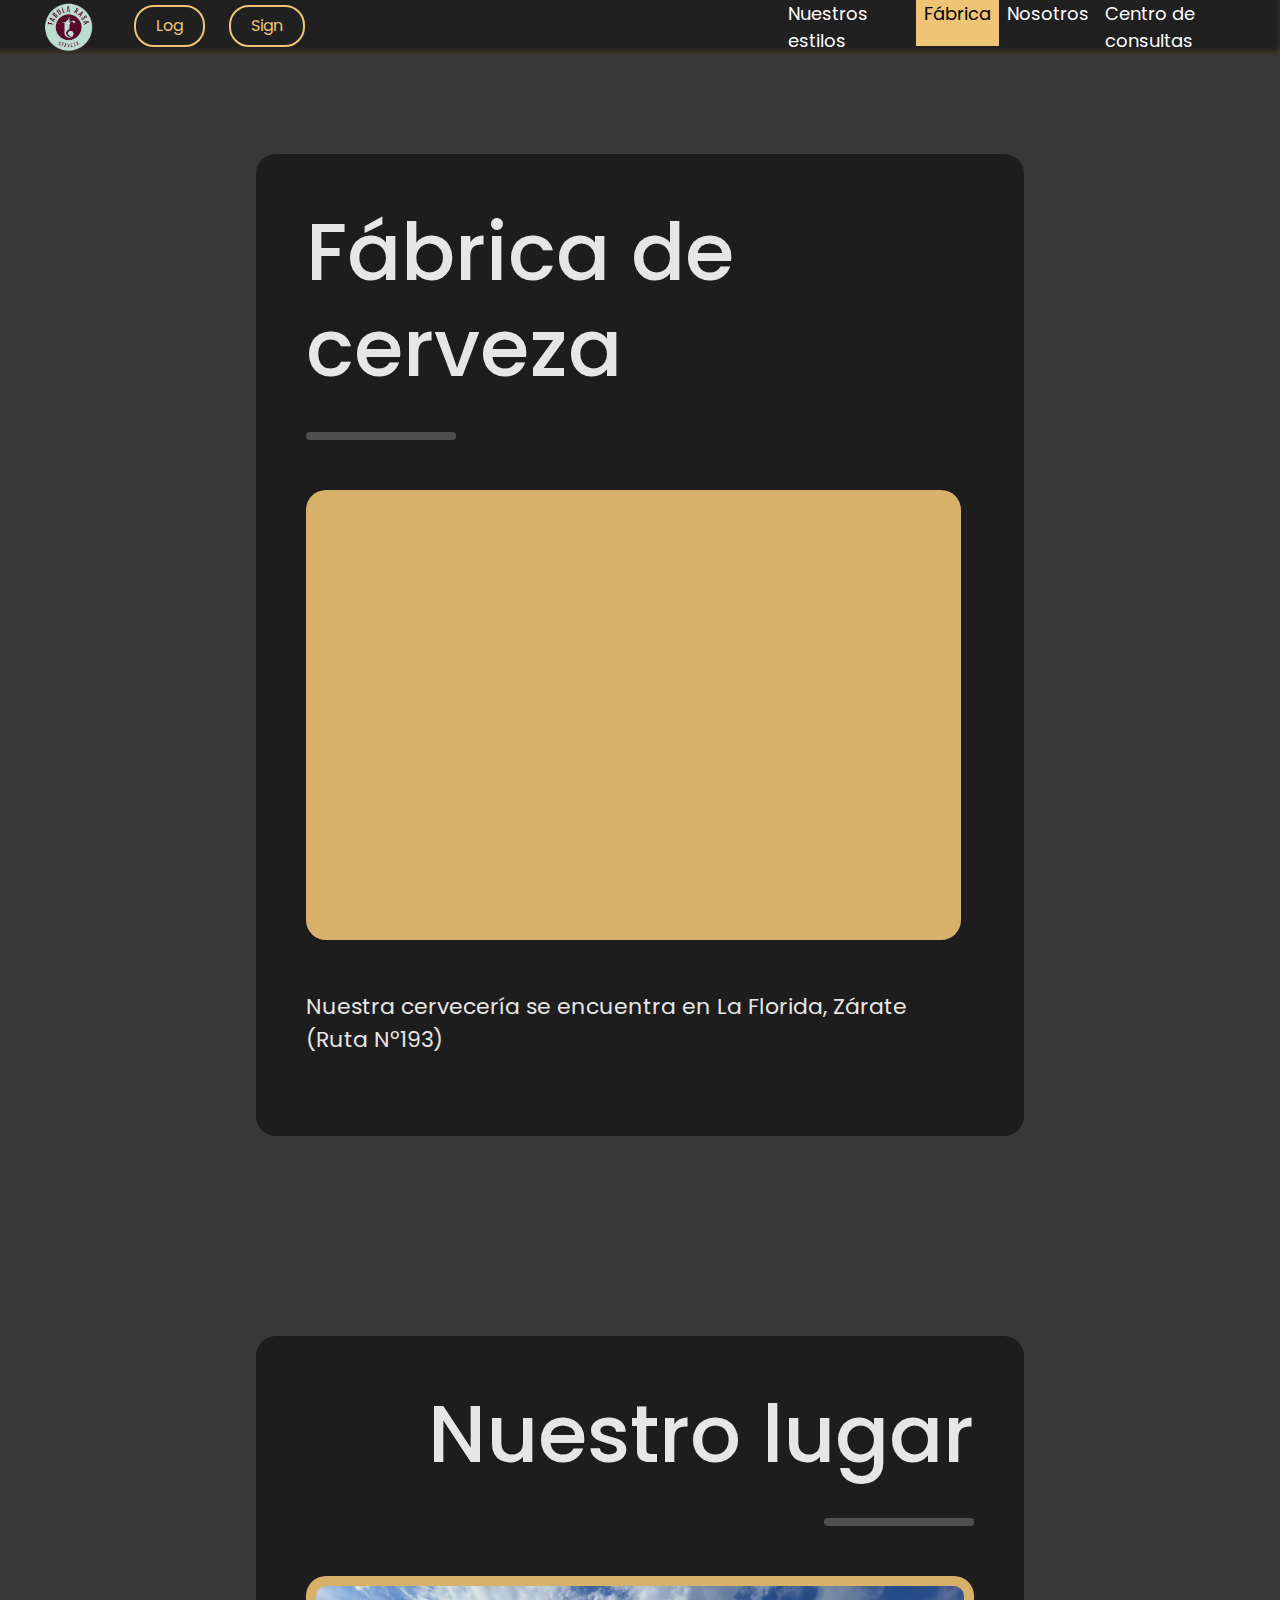
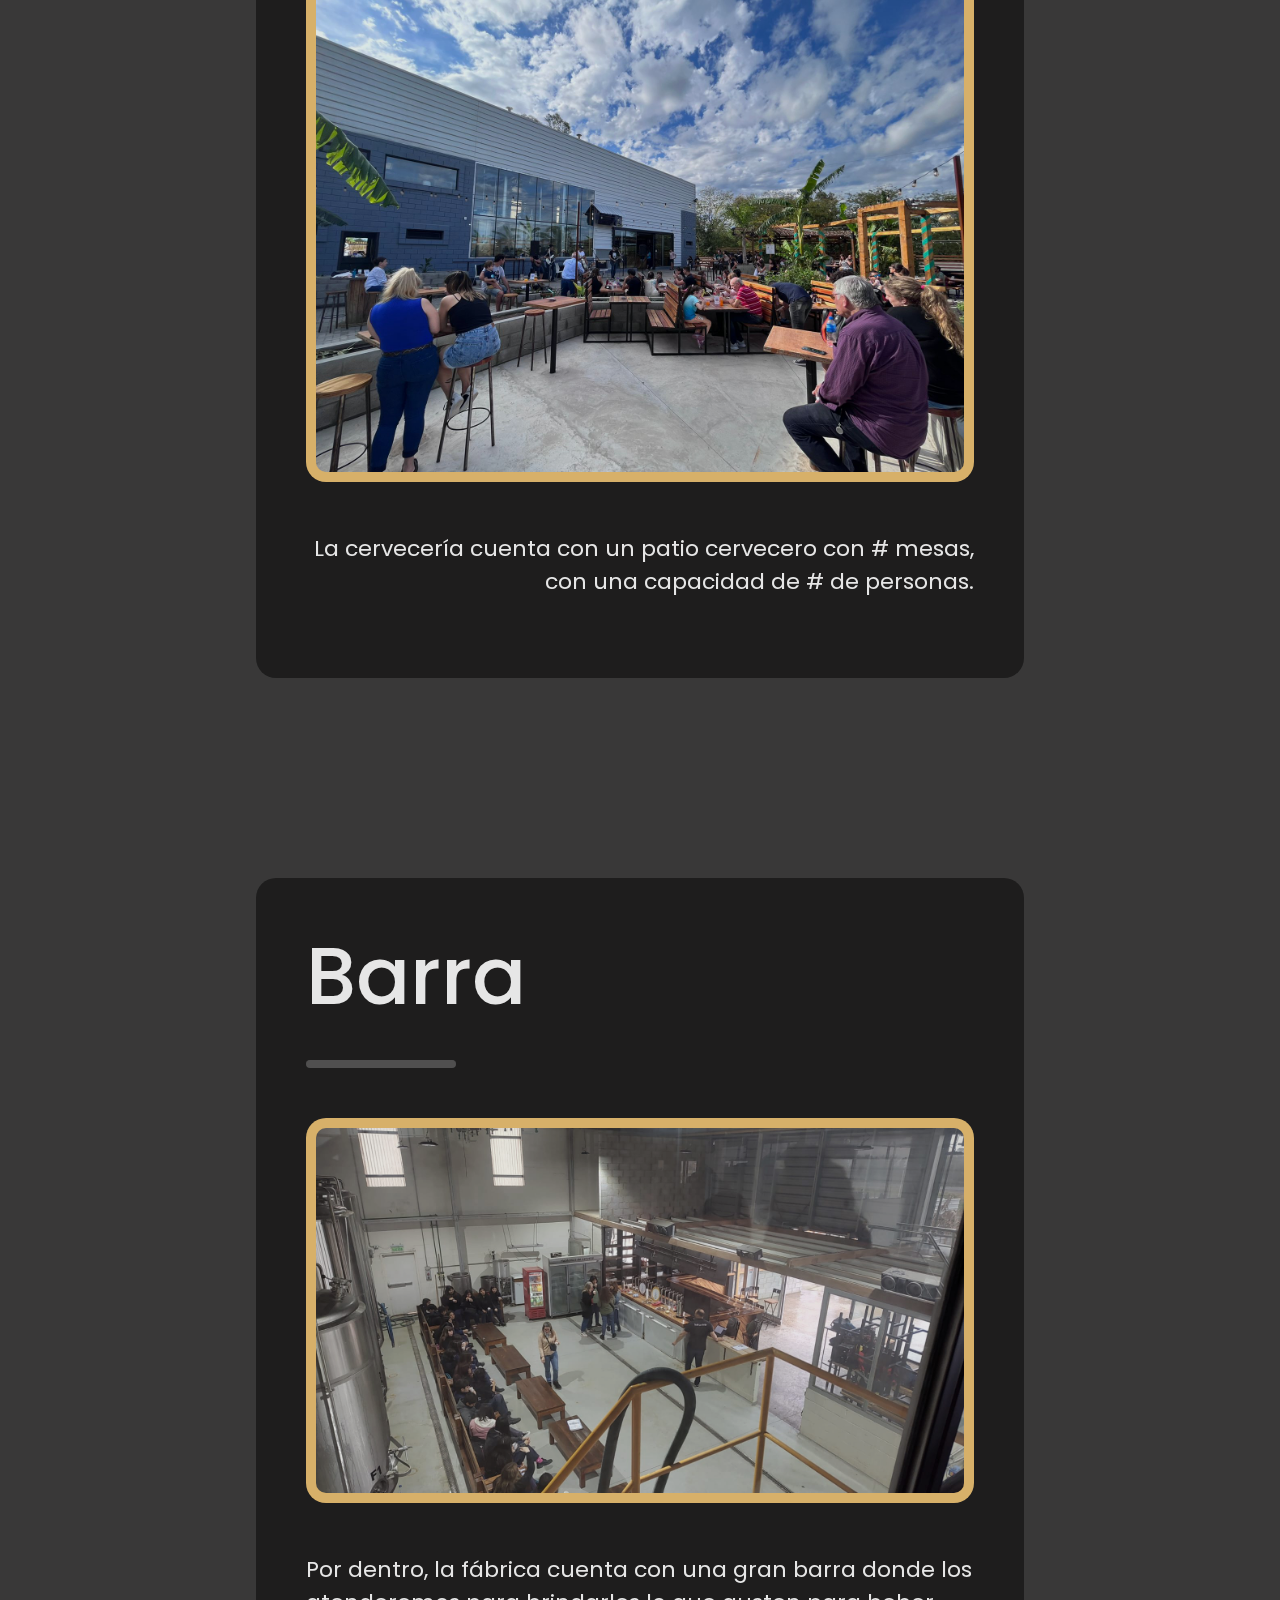
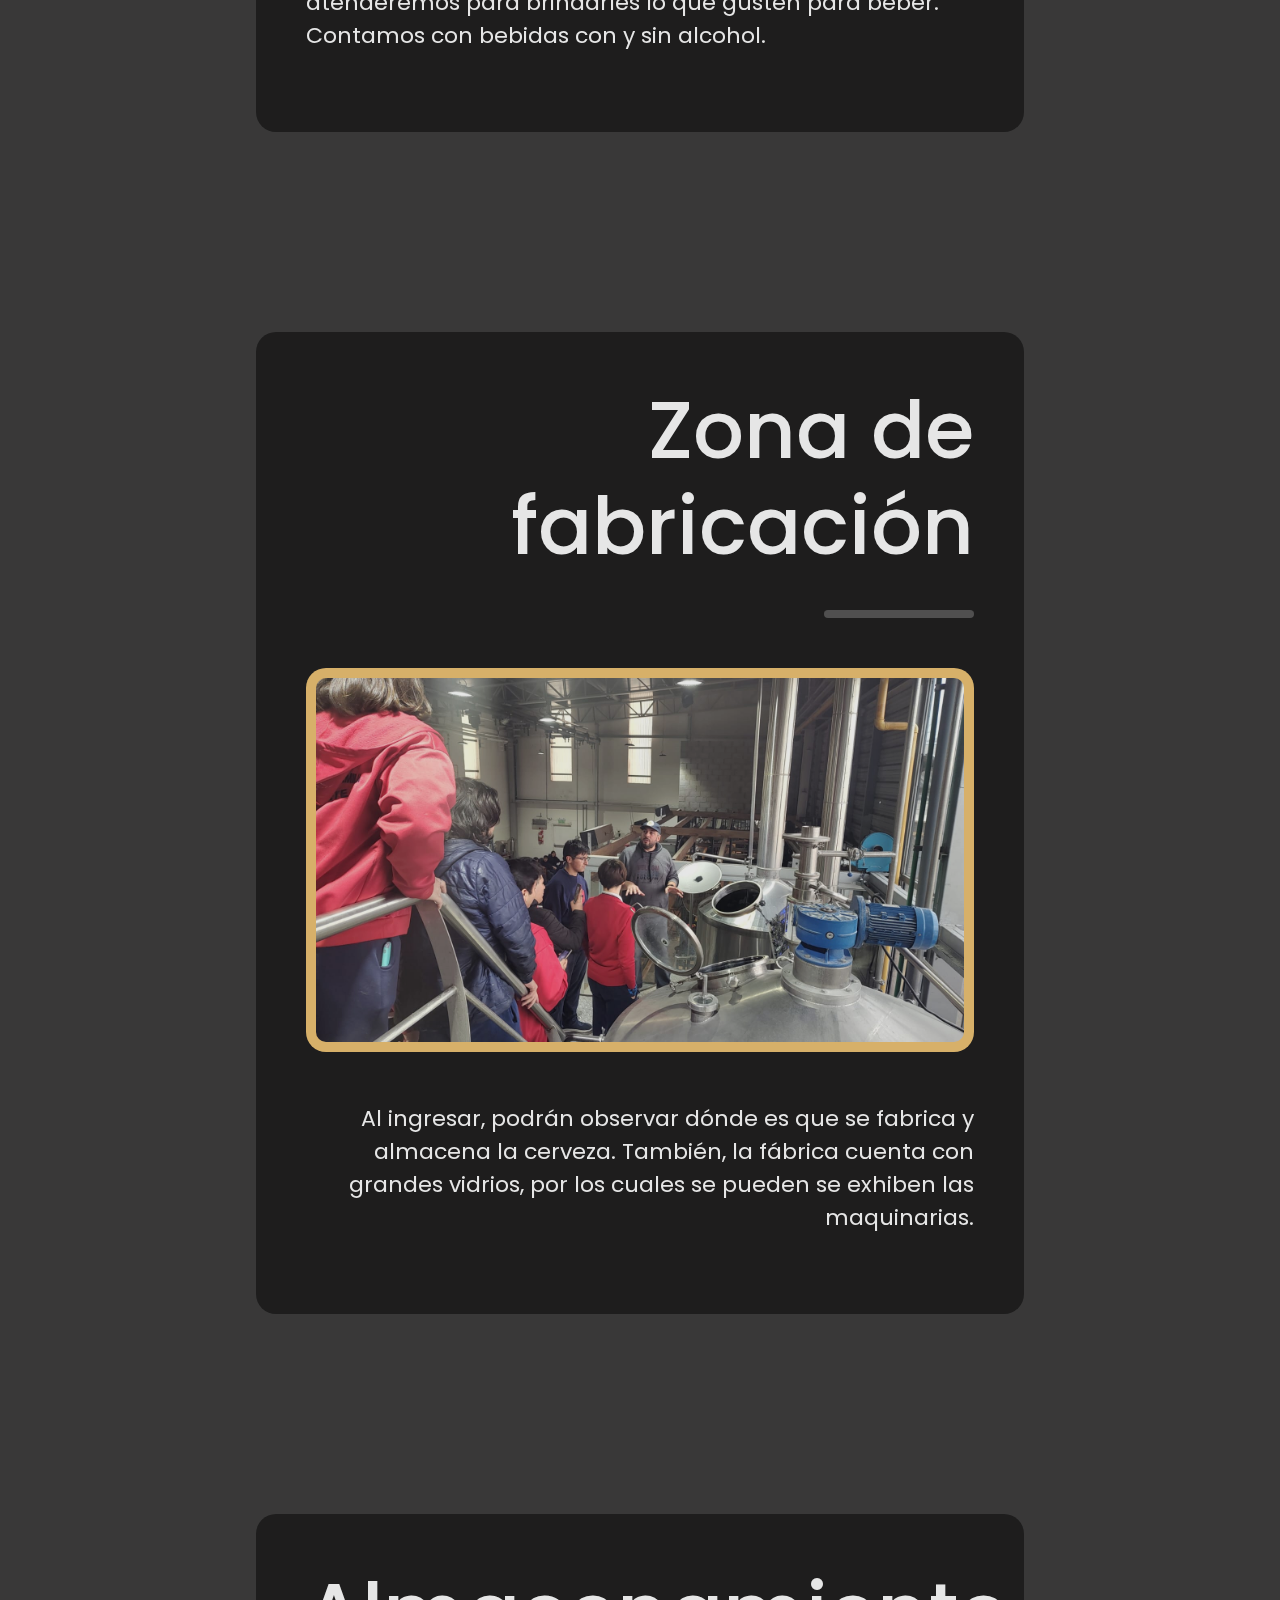
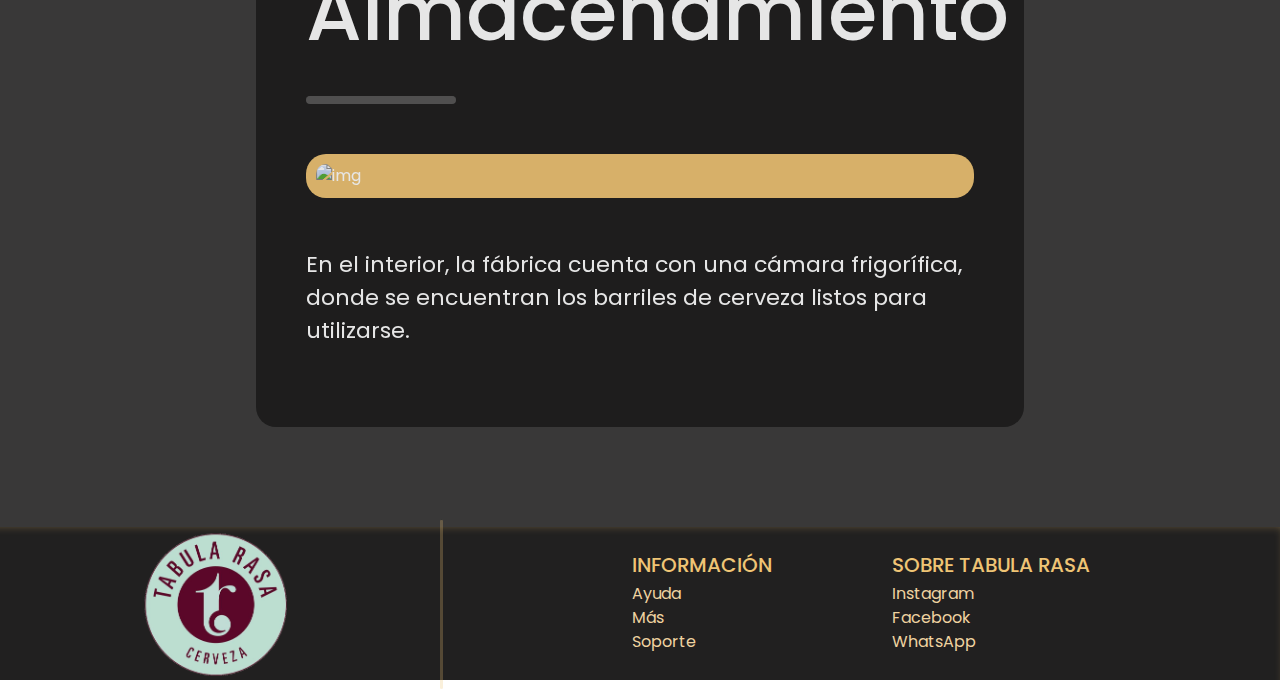
==== pages/factory.html @ 6d9620bb "Primer commit, agrego todo mi proyecto a GitHub" ====
<!DOCTYPE html>
<html lang="en">
    <head>
        <meta charset="UTF-8">
        <meta name="viewport" content="width=device-width, initial-scale=1.0">
        <link rel="preconnect" href="https://fonts.googleapis.com">
        <link rel="preconnect" href="https://fonts.gstatic.com" crossorigin>
        <link href="https://fonts.googleapis.com/css2?family=Poppins:ital,wght@0,100;0,200;0,300;0,400;0,500;0,600;0,700;0,800;0,900;1,100;1,200;1,300;1,400;1,500;1,600;1,700;1,800;1,900&display=swap" rel="stylesheet">
        <link rel="preconnect" href="https://fonts.googleapis.com">
        <link rel="preconnect" href="https://fonts.gstatic.com" crossorigin>
        <link href="https://fonts.googleapis.com/css2?family=Ubuntu:ital,wght@0,300;0,400;0,500;0,700;1,300;1,400;1,500;1,700&display=swap" rel="stylesheet">
        <link rel="stylesheet" href="./../css/bootstrap/bootstrap.min.css">
        <link rel="stylesheet" href="./../style.css">
        <link rel="stylesheet" href="./../css/factory.css">
        <title>Tabula Rasa Cerveza - Fábrica</title>
    </head>
    <body>
        

        <header>
            <div class="login-container">
                <a href="./../index.html">
                    <img src="./../img/tabula-rasa-logo.png" alt="LOGO">
                </a>
                <button>
                    Log
                </button>
                <button>
                    Sign
                </button>
            </div>

            <nav class="navbar navbar-expand-lg bg-body-tertiary">
                <div class="container-fluid">
                  <button class="navbar-toggler" type="button" data-bs-toggle="collapse" data-bs-target="#navbarSupportedContent" aria-controls="navbarSupportedContent" aria-expanded="false" aria-label="Toggle navigation">
                    <span class="navbar-toggler-icon"></span>
                  </button>
                  <div class="collapse navbar-collapse" id="navbarSupportedContent">
                    <ul class="navbar-nav me-auto mb-2 mb-lg-0">
                      <li class="nav-item">
                        <a class="nav-link" href="./styles.html">Nuestros estilos</a>
                      </li>
                      <li class="nav-item">
                        <a class="nav-link factory-link" href="./factory.html">Fábrica</a>
                      </li>
                      <li class="nav-item">
                        <a class="nav-link" href="./us.html">Nosotros</a>
                      </li>
                      <li class="nav-item">
                        <a class="nav-link" href="./queries.html">Centro de consultas</a>
                      </li>
                    </ul>
                  </div>
                </div>
              </nav>
        </header>


        <main>
            <section class="place bg-mod-1">
                <div class="box brightness-mod">
                    <h1>
                        Fábrica de cerveza
                    </h1>
                    <hr>
                    <iframe src="https://www.google.com/maps/embed?pb=!1m18!1m12!1m3!1d3302.006843600588!2d-59.0852546233907!3d-34.1461670334801!2m3!1f0!2f0!3f0!3m2!1i1024!2i768!4f13.1!3m3!1m2!1s0x95bb755447de4bef%3A0x9c709c35d2b9ace1!2sTabula%20Rasa!5e0!3m2!1ses!2sar!4v1714428993291!5m2!1ses!2sar" width="600" height="450" style="border:0;" allowfullscreen="" loading="lazy" referrerpolicy="no-referrer-when-downgrade"></iframe>
                    <p>
                        Nuestra cervecería se encuentra en La Florida, Zárate (Ruta Nº193)
                    </p>
                </div>
            </section>


            <section class="place">
                <div class="box box-mod brightness-mod">
                    <h2>
                        Nuestro lugar
                    </h2>
                    <hr>
                    <img src="./../img/factory/patio.jpg" alt="img">
                    <p>
                        La cervecería cuenta con un patio cervecero con # mesas, con una capacidad de # de personas.
                    </p>
                </div>
            </section>


            <section class="place">
                <div class="box brightness-mod">
                    <h2>
                        Barra
                    </h2>
                    <hr>
                    <img src="./../img/factory/barra.jpg" alt="img">
                    <p>
                        Por dentro, la fábrica cuenta con una gran barra donde los atenderemos para brindarles lo que gusten para beber. Contamos con bebidas con y sin alcohol.
                    </p>
                </div>
            </section>


            <section class="place">
                <div class="box box-mod brightness-mod">
                    <h2>
                        Zona de fabricación
                    </h2>
                    <hr>
                    <img src="./../img/factory/fabricacion.jpg" alt="img">
                    <p>
                        Al ingresar, podrán observar dónde es que se fabrica y almacena la cerveza. También, la fábrica cuenta con grandes vidrios, por los cuales se pueden se exhiben las maquinarias.
                    </p>
                </div>
            </section>


            <section class="place">
                <div class="box brightness-mod">
                    <h2>
                        Almacenamiento
                    </h2>
                    <hr>
                    <img src="./../img/factory/barriles-fondo.jpg" alt="img">
                    <p>
                        En el interior, la fábrica cuenta con una cámara frigorífica, donde se encuentran los barriles de cerveza listos para utilizarse.
                    </p>
                </div>
            </section>
        </main>


        <footer>
            <a href="./../index.html">
                <img src="./../img/tabula-rasa-logo.png" alt="LOGO">
            </a>
            <hr class="footer-barrer">
            <div class="footer-data">
                <div class="footer-information">
                    <h3>
                        INFORMACIÓN
                    </h3>
                    <a href="">
                        Ayuda
                    </a>
                    <a href="">
                        Más
                    </a>
                    <a href="">
                        Soporte
                    </a>
                </div>
                <div class="footer-information">
                    <h3>
                        SOBRE TABULA RASA
                    </h3>
                    <a href="">
                        Instagram
                    </a>
                    <a href="">
                        Facebook
                    </a>
                    <a href="">
                        WhatsApp
                    </a>
                </div>
            </div>
        </footer>

        <script src="./../css/bootstrap/bootstrap.bundle.js"></script>

    </body>
</html>
---- style.css ----
/* ALL */

* {
    margin: 0;
    padding: 0;
    font-family: "Poppins";
    border: none;
    transition: all 0.3s ease;
}

a {
    text-decoration: none;
}

ul {
    list-style: none;
}

img {
    width: 100%;
}

button {
    cursor: pointer;
}

/* HEADER */

header {
    display: flex;
    align-items: center;
    justify-content: space-between;
    background-color: rgb(33, 32, 32);
    box-shadow: -5px -8px 14px -15px rgb(239, 196, 117) inset;
    height: 6vh;
}

.login-container img{
    width: 100px;
    margin-right: 20px;
    padding-left: 40px;
}

.login-container button {
    background-color: rgb(33, 32, 32);
    color: rgb(239, 196, 117);
    padding: 7px 20px;
    border-radius: 20px;
    margin: 0 10px;
    border: 2px solid rgb(239, 196, 117);
}

.login-container button:hover {
    background-color: rgb(239, 196, 117);
    color: black;
    transition: all 0.5s ease;
}

.navbar {
    background-color: rgb(33, 32, 32) !important;
    height: 6vh;
    box-shadow: -5px -8px 14px -15px rgb(239, 196, 117) inset;
    align-items: center;
    justify-content: space-between;
    width: 40%;
}

.navbar ul {
    width: 100%;
    display: flex;
    justify-content: space-evenly;

}

.nav-link {
    color: white;
    font-size: 18px;
    padding: 19px 45px;
    cursor: default;
}

.nav-link:hover {
    background-color: rgb(239, 196, 117);
    color: black;
    transition: all 0.5s ease;
}

.navbar button {
    background-color: rgb(239, 196, 117);
}

/* MAIN */

main {
    background-color: rgb(57, 56, 56);
    padding: 100px 0;
}

.box {
    color: white;
    width: 60%;
    background-color: rgb(33, 32, 32);
    padding: 50px;
    border-radius: 20px;
    display: flex;
    flex-direction: column;
    align-items: start;
    text-align: start;
}

.box h1 {
    font-size: 80px;
    margin-bottom: 20px;
}

.box h2 {
    font-size: 80px;
    margin-bottom: 20px;
}

.box hr {
    width: 150px;
    height: 8px;
    background-color: rgb(255, 255, 255);
    margin-bottom: 50px;
    border-radius: 20px;
}

.box p {
    font-size: 22px;
    font-weight: 400;
    margin-bottom: 30px;
}

.box img {
    background-color: rgb(239, 196, 117);
    padding: 10px;
    border-radius: 20px;
    margin-bottom: 50px;
}

.see-more-btn {
    background-color: rgb(239, 196, 117);
    padding: 8px 20px;
    font-size: 15px;
    border: 2px solid rgb(239, 211, 160);
    border-radius: 8px;
}

.see-more-btn:hover {
    background-color: rgb(239, 211, 160);
    transition: all 0.5s ease;
}

.box-mod {
    display: flex;
    flex-direction: column;
    align-items: end;
    text-align: end;
}

.brightness-mod {
    filter: brightness(90%);
}

.brightness-mod:hover {
    filter: brightness(100%);
    box-shadow: 0px 0px 10px rgb(239, 196, 117) inset;
    transition: all 0.2s ease;

}

.divition-line {
    height: 3px;
    width: 100%;
    margin: 100px 0;
}


/* FOOTER */

footer {
    display: flex;
    justify-content: space-evenly;
    background-color: rgb(33, 32, 32);
    padding: 2rem 0;
    align-items: center;
    box-shadow: -5px 8px 14px -15px rgb(239, 196, 117) inset;
    height: 17vh;
}

footer img {
    width: 180px;
}

.footer-barrer {
    width: 3px;
    height: 170px;
    background-color: rgb(239, 196, 117);
    border-radius: 20px;
}

.footer-data {
    display: flex;
}

.footer-information {
    padding: 20px;
    color: rgb(239, 196, 117);
    margin: 0 40px;
    display: flex;
    flex-direction: column;
}

.footer-information h3 {
    margin-bottom: 5px;
    font-size: 20px;
}

.footer-information a {
    color: rgb(239, 211, 160);
}

.footer-information a:hover {
    text-decoration: underline;
}
---- css/factory.css ----
/* HEADER */

.factory-link {
    color: black;
    background-color: rgb(239, 196, 117);
    font-size: 18px;
    padding: 19px 40px;
    cursor: default;
}

/* MAIN */

main {
    padding: 0;
}

.place {
    width: 100%;
    display: flex;
    flex-direction: column;
    align-items: center;
    padding: 100px 0;
}

.box iframe {
    margin-bottom: 50px;
    background-color: rgb(239, 196, 117);
    padding: 10px;
    border-radius: 20px;
    margin-bottom: 50px;
    width: 98%;
}
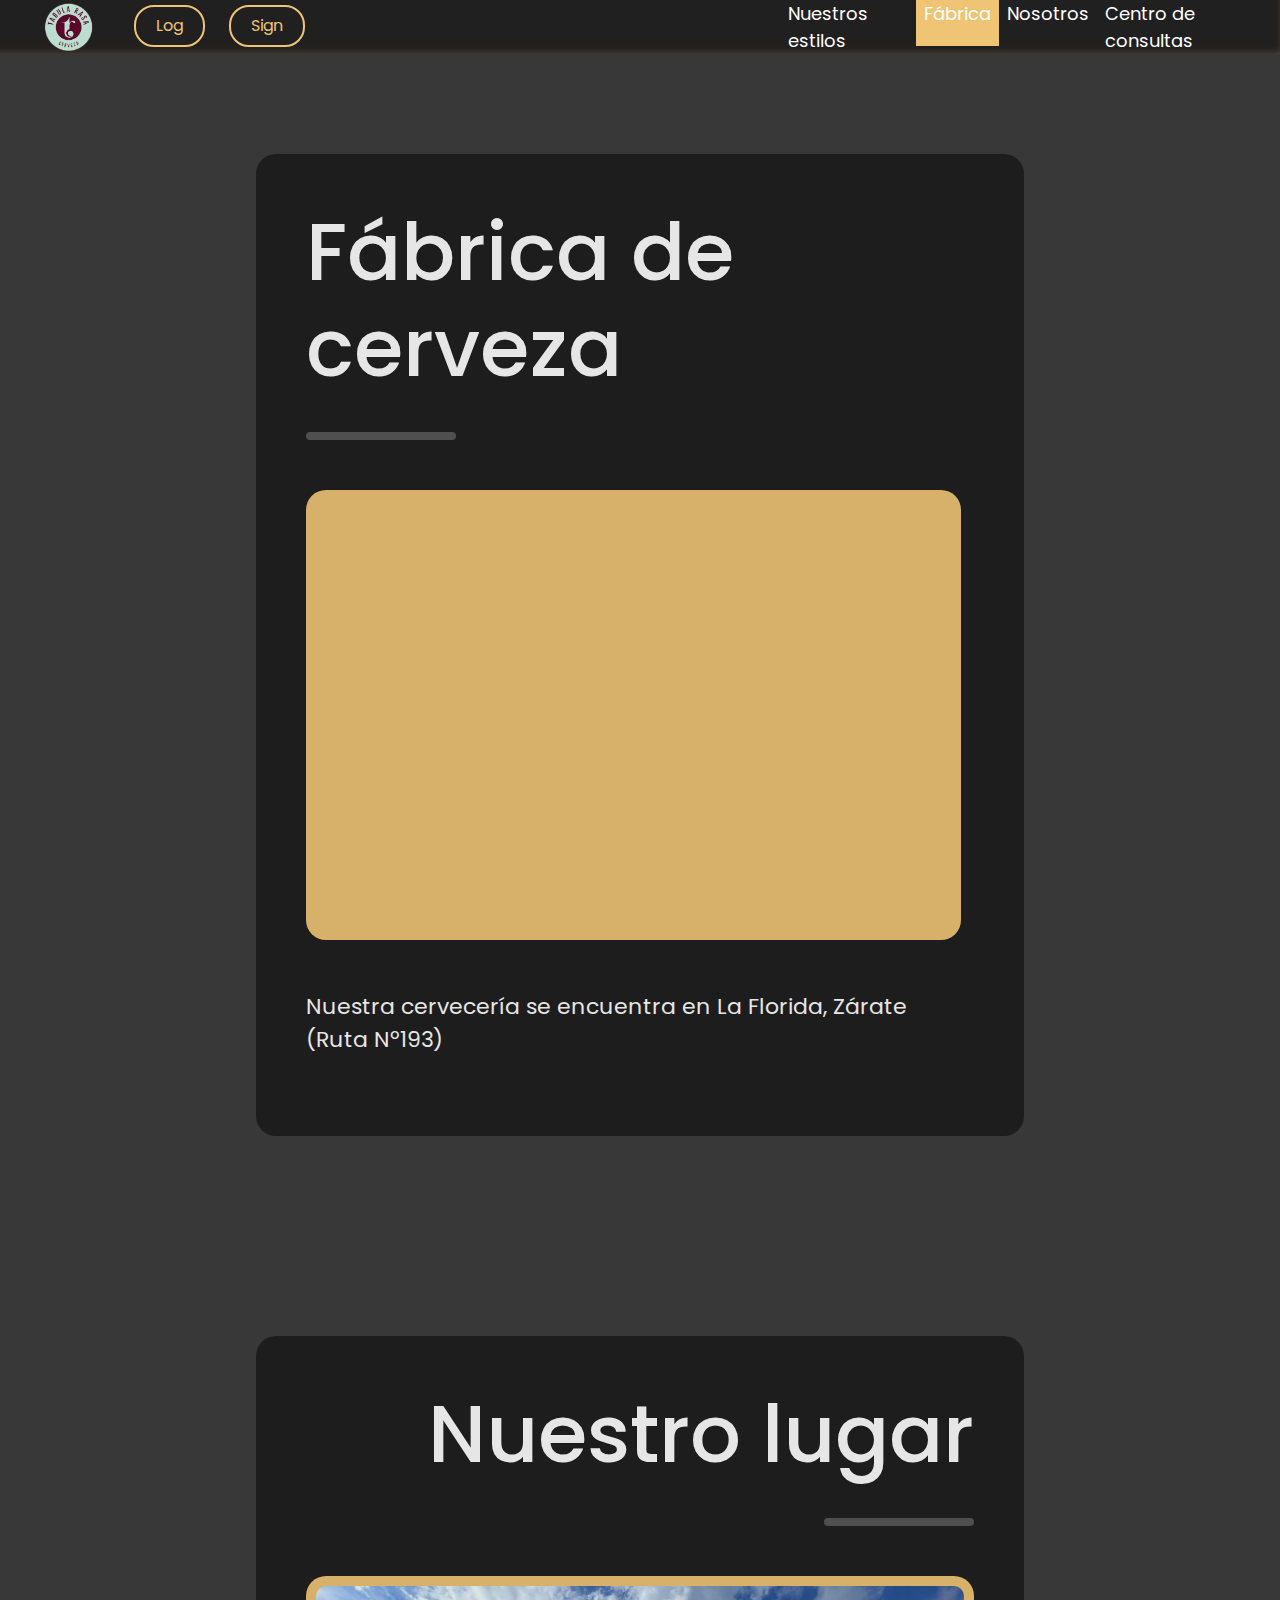
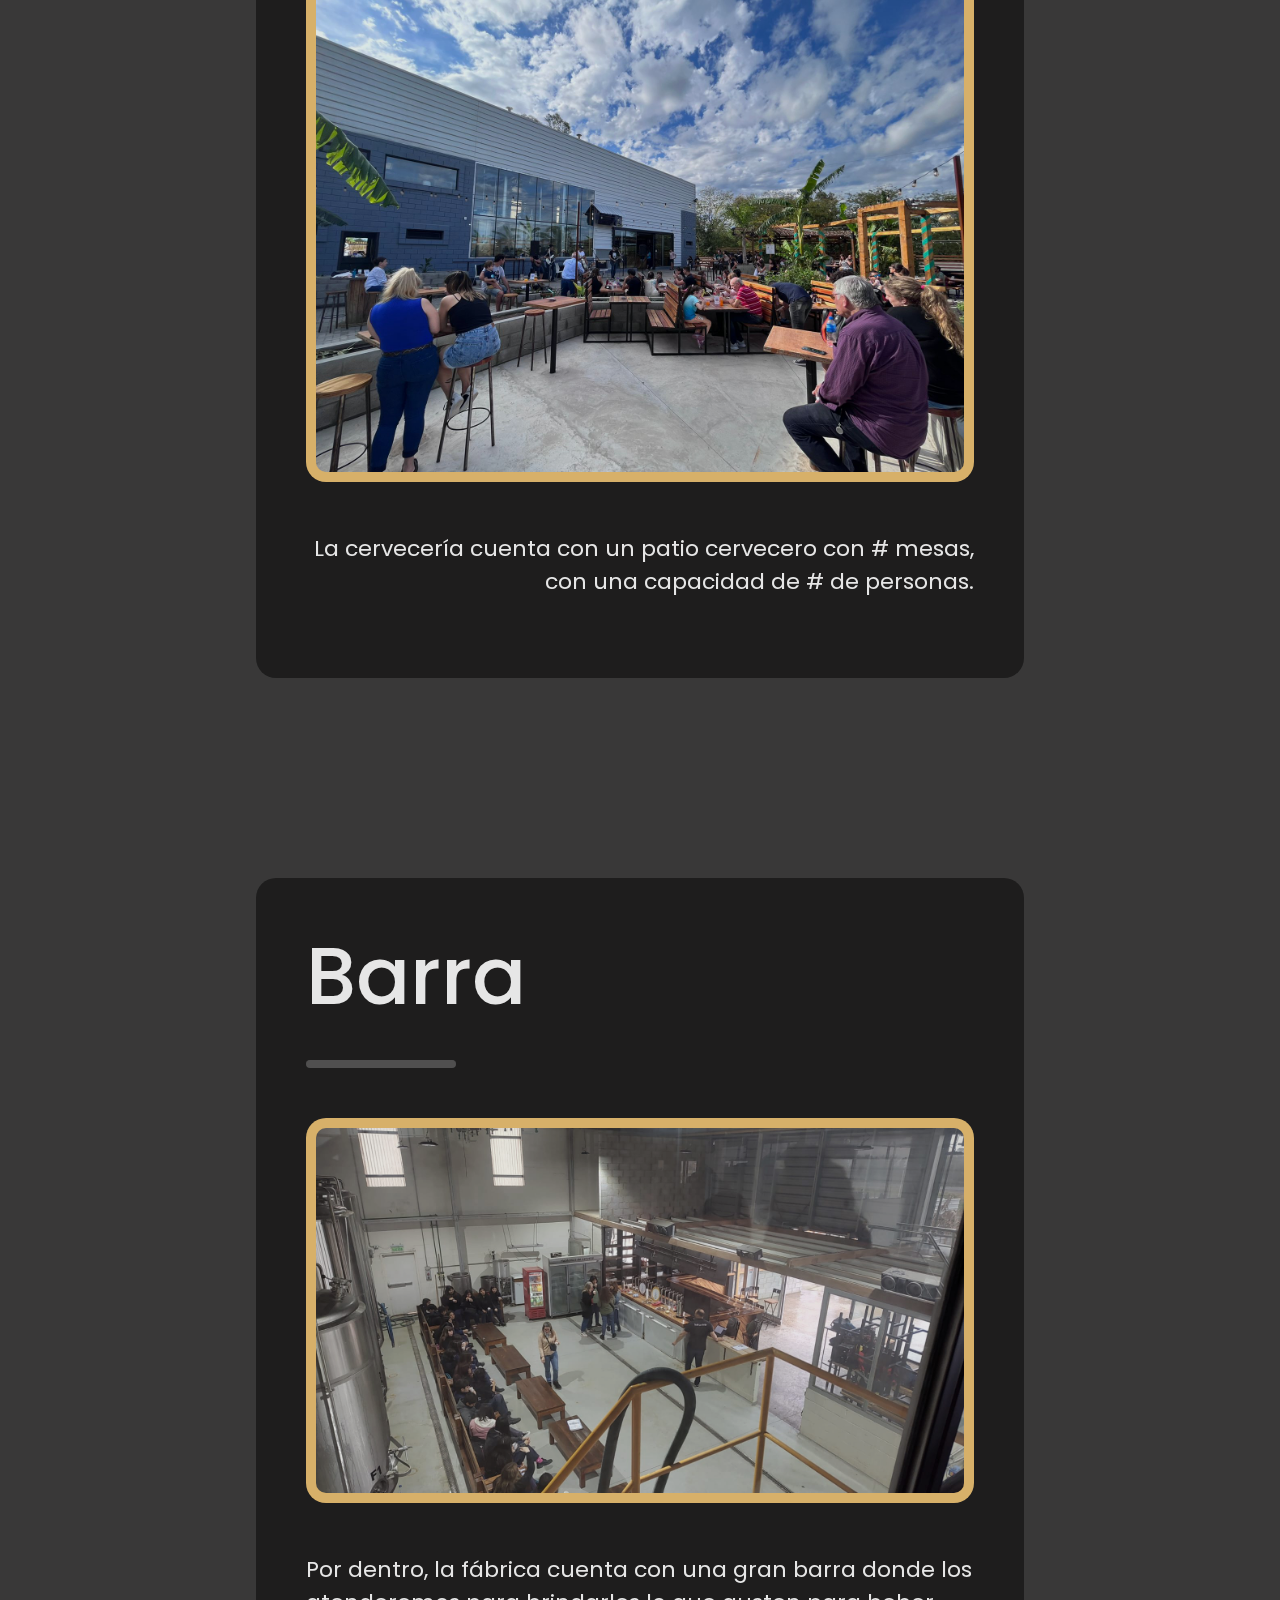
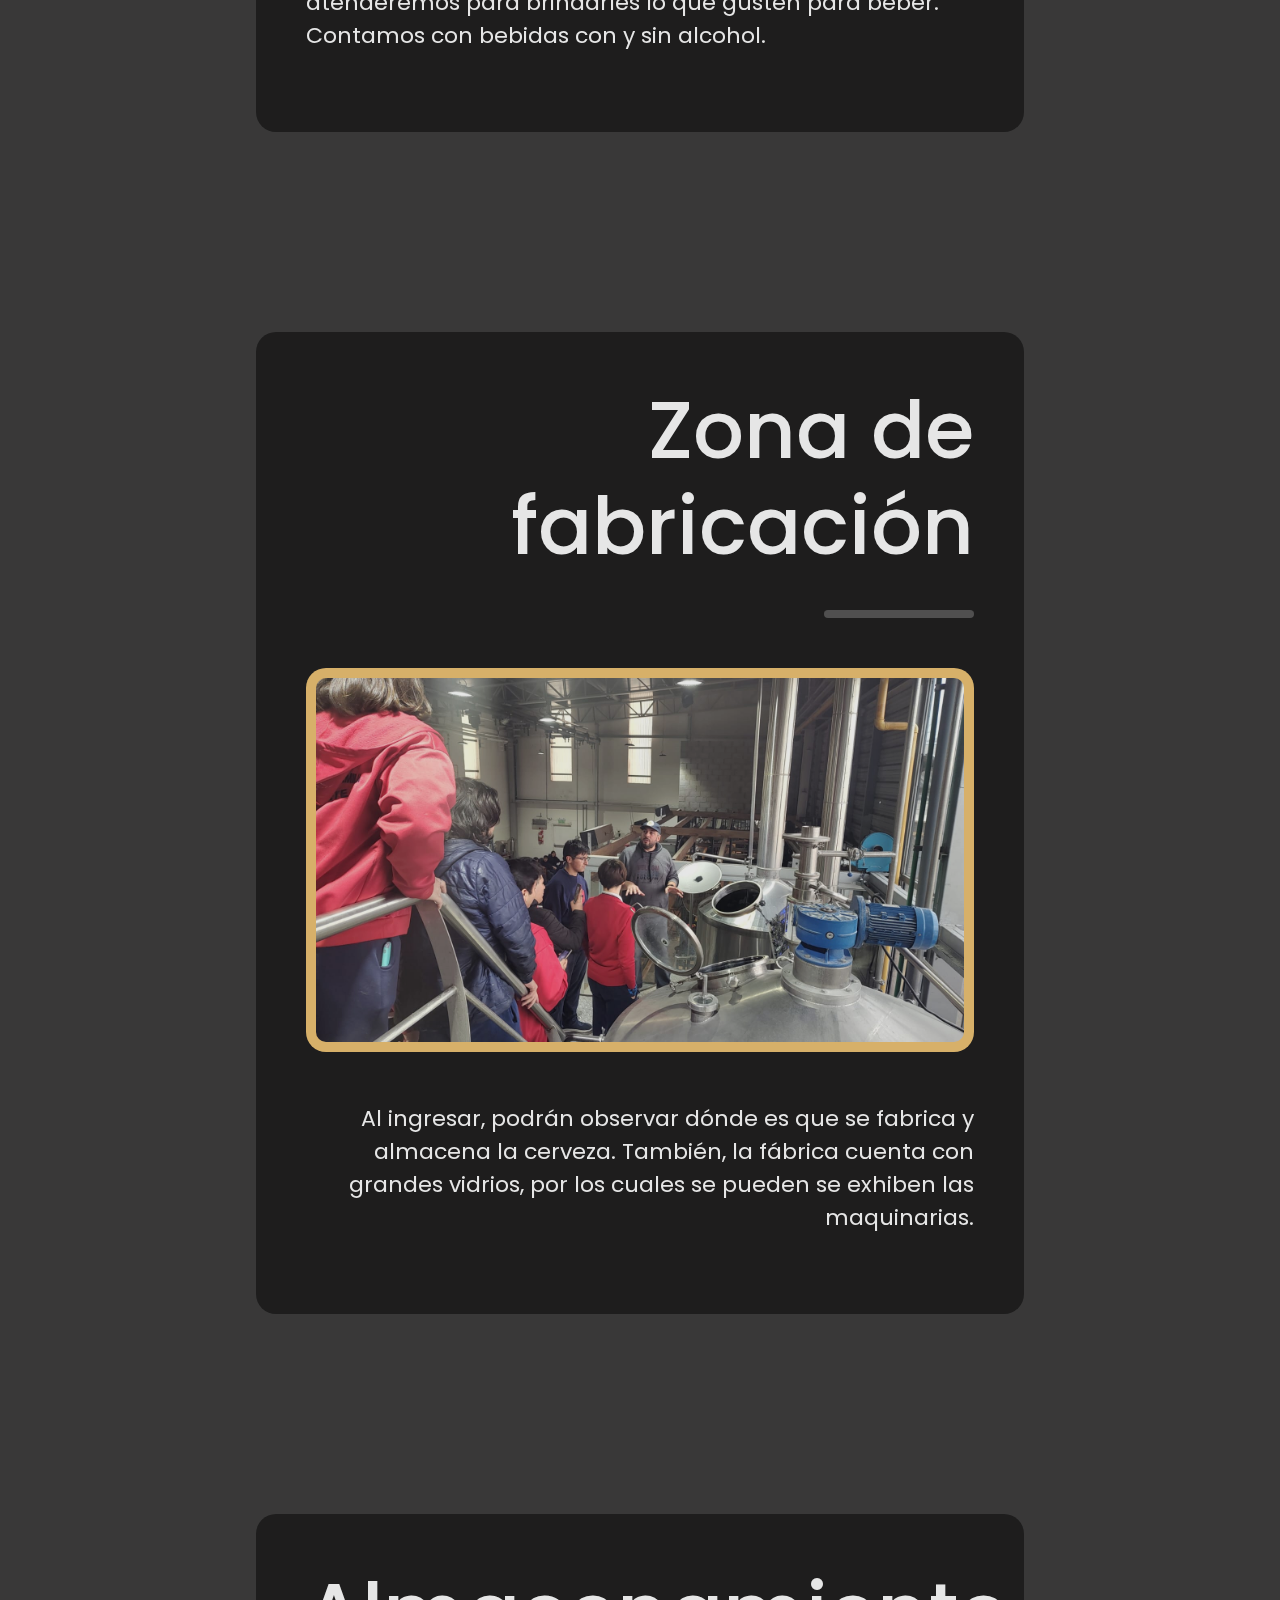
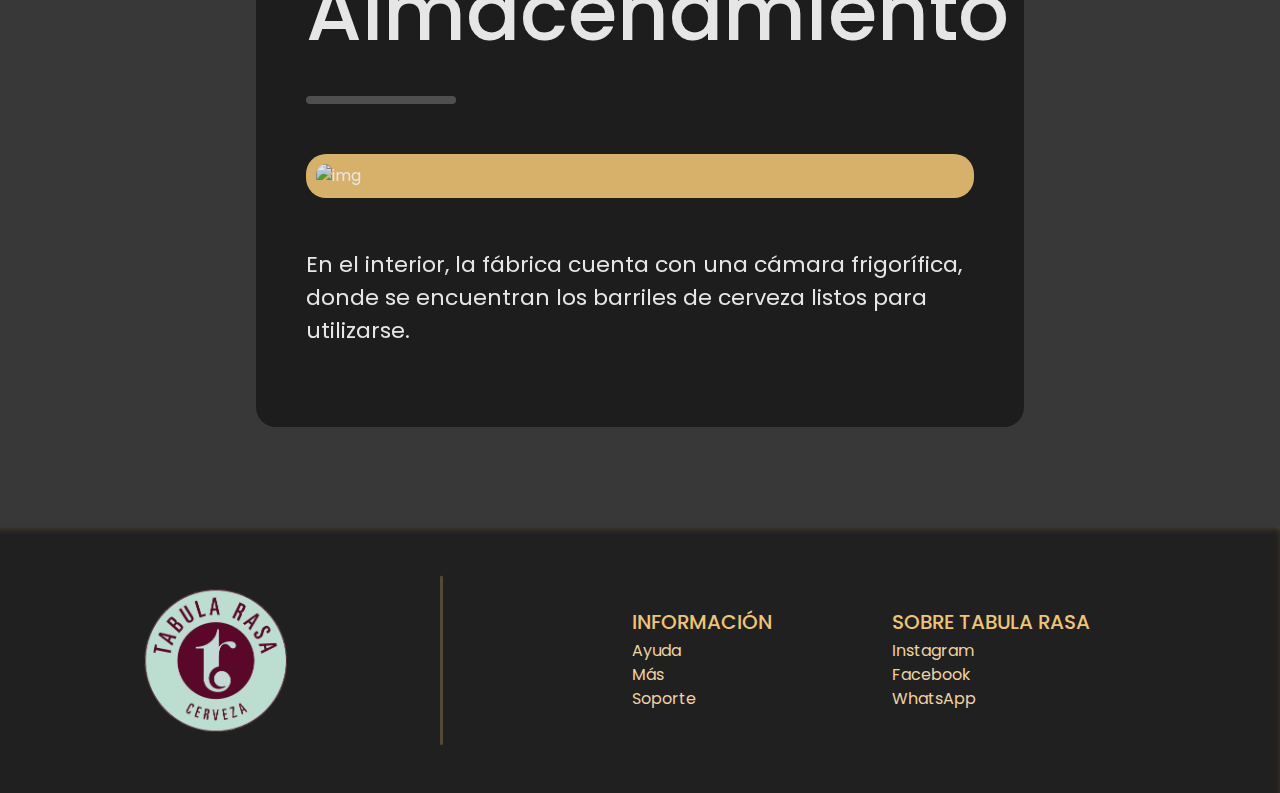
==== commit 1efb775a: "Agrego sass a mi proyecto, modificando el css principal style.css. Además, agrego el icono de la pag" ====
--- a/pages/factory.html
+++ b/pages/factory.html
@@ -5,12 +5,13 @@
         <meta name="viewport" content="width=device-width, initial-scale=1.0">
         <link rel="preconnect" href="https://fonts.googleapis.com">
         <link rel="preconnect" href="https://fonts.gstatic.com" crossorigin>
+        <link rel="shortcut icon" href="./../img/tabula-rasa-logo.png" type="image/x-icon">
         <link href="https://fonts.googleapis.com/css2?family=Poppins:ital,wght@0,100;0,200;0,300;0,400;0,500;0,600;0,700;0,800;0,900;1,100;1,200;1,300;1,400;1,500;1,600;1,700;1,800;1,900&display=swap" rel="stylesheet">
         <link rel="preconnect" href="https://fonts.googleapis.com">
         <link rel="preconnect" href="https://fonts.gstatic.com" crossorigin>
         <link href="https://fonts.googleapis.com/css2?family=Ubuntu:ital,wght@0,300;0,400;0,500;0,700;1,300;1,400;1,500;1,700&display=swap" rel="stylesheet">
         <link rel="stylesheet" href="./../css/bootstrap/bootstrap.min.css">
-        <link rel="stylesheet" href="./../style.css">
+        <link rel="stylesheet" href="./../css/style.css">
         <link rel="stylesheet" href="./../css/factory.css">
         <title>Tabula Rasa Cerveza - Fábrica</title>
     </head>
@@ -32,10 +33,6 @@
 
             <nav class="navbar navbar-expand-lg bg-body-tertiary">
                 <div class="container-fluid">
-                  <button class="navbar-toggler" type="button" data-bs-toggle="collapse" data-bs-target="#navbarSupportedContent" aria-controls="navbarSupportedContent" aria-expanded="false" aria-label="Toggle navigation">
-                    <span class="navbar-toggler-icon"></span>
-                  </button>
-                  <div class="collapse navbar-collapse" id="navbarSupportedContent">
                     <ul class="navbar-nav me-auto mb-2 mb-lg-0">
                       <li class="nav-item">
                         <a class="nav-link" href="./styles.html">Nuestros estilos</a>
@@ -50,7 +47,6 @@
                         <a class="nav-link" href="./queries.html">Centro de consultas</a>
                       </li>
                     </ul>
-                  </div>
                 </div>
               </nav>
         </header>
--- a/css/style.css
+++ b/css/style.css
@@ -0,0 +1,311 @@
+* {
+  margin: 0;
+  padding: 0;
+  font-family: "Poppins";
+  border: none;
+  transition: all 0.3s ease;
+}
+
+a {
+  text-decoration: none;
+}
+
+ul {
+  list-style: none;
+}
+
+img {
+  width: 100%;
+}
+
+button {
+  cursor: pointer;
+}
+
+header {
+  display: flex;
+  align-items: center;
+  justify-content: space-between;
+  background-color: rgb(33, 32, 32);
+  box-shadow: -5px -8px 14px -15px rgb(239, 196, 117) inset;
+  height: 6vh;
+}
+header .login-container img {
+  width: 100px;
+  margin-right: 20px;
+  padding-left: 40px;
+}
+header .login-container button {
+  background-color: rgb(33, 32, 32);
+  color: rgb(239, 196, 117);
+  padding: 7px 20px;
+  border-radius: 20px;
+  margin: 0 10px;
+  border: 2px solid rgb(239, 196, 117);
+}
+header .login-container button:hover {
+  background-color: rgb(239, 196, 117);
+  color: black;
+  transition: all 0.5s ease;
+}
+header .navbar {
+  background-color: rgb(33, 32, 32) !important;
+  height: 6vh;
+  box-shadow: -5px -8px 14px -15px rgb(239, 196, 117) inset;
+  align-items: center;
+  justify-content: space-between;
+  width: 40%;
+}
+header .navbar ul {
+  width: 100%;
+  display: flex;
+  justify-content: space-evenly;
+}
+header .navbar .nav-link {
+  color: white;
+  font-size: 18px;
+  padding: 19px 45px;
+  cursor: default;
+}
+header .navbar .nav-link:hover {
+  background-color: rgb(239, 196, 117);
+  color: black;
+  transition: all 0.5s ease;
+}
+header .navbar button {
+  background-color: rgb(239, 196, 117);
+}
+
+main {
+  background-color: rgb(57, 56, 56);
+  padding: 100px 0;
+  display: flex;
+  flex-direction: column;
+  align-items: center;
+  justify-content: center;
+}
+main .box {
+  color: white;
+  width: 60%;
+  background-color: rgb(33, 32, 32);
+  padding: 50px;
+  border-radius: 20px;
+  display: flex;
+  flex-direction: column;
+  align-items: start;
+  text-align: start;
+}
+main .box h1 {
+  font-size: 80px;
+  margin-bottom: 20px;
+}
+main .box h2 {
+  font-size: 80px;
+  margin-bottom: 20px;
+}
+main .box hr {
+  width: 150px;
+  height: 8px;
+  background-color: rgb(255, 255, 255);
+  margin-bottom: 50px;
+  border-radius: 20px;
+}
+main .box p {
+  font-size: 22px;
+  font-weight: 400;
+  margin-bottom: 30px;
+}
+main .box img {
+  background-color: rgb(239, 196, 117);
+  padding: 10px;
+  border-radius: 20px;
+  margin-bottom: 50px;
+}
+main .box .see-more-btn {
+  background-color: rgb(239, 196, 117);
+  padding: 8px 20px;
+  font-size: 15px;
+  border: 2px solid rgb(239, 211, 160);
+  border-radius: 8px;
+}
+main .box .see-more-btn:hover {
+  background-color: rgb(239, 211, 160);
+  transition: all 0.5s ease;
+}
+main .box-mod {
+  display: flex;
+  flex-direction: column;
+  align-items: end;
+  text-align: end;
+}
+main .brightness-mod {
+  filter: brightness(90%);
+}
+main .brightness-mod:hover {
+  filter: brightness(100%);
+  box-shadow: 0px 0px 10px rgb(239, 196, 117) inset;
+  transition: all 0.2s ease;
+}
+main .divition-line {
+  height: 3px;
+  width: 100%;
+  margin: 100px 0;
+}
+
+footer {
+  display: flex;
+  justify-content: space-evenly;
+  background-color: rgb(33, 32, 32);
+  padding: 2rem 0;
+  align-items: center;
+  box-shadow: -5px 8px 14px -15px rgb(239, 196, 117) inset;
+}
+footer img {
+  width: 180px;
+}
+footer .footer-barrer {
+  width: 3px;
+  height: 170px;
+  background-color: rgb(239, 196, 117);
+  border-radius: 20px;
+}
+footer .footer-data {
+  display: flex;
+}
+footer .footer-information {
+  padding: 20px;
+  color: rgb(239, 196, 117);
+  margin: 0 40px;
+  display: flex;
+  flex-direction: column;
+}
+footer .footer-information h3 {
+  margin-bottom: 5px;
+  font-size: 20px;
+}
+footer .footer-information a {
+  color: rgb(239, 211, 160);
+}
+footer .footer-information a:hover {
+  text-decoration: underline;
+}
+
+@media (max-width: 575px) {
+  header {
+    display: flex;
+    flex-direction: column;
+    align-items: start;
+    justify-content: start;
+    background-color: rgb(33, 32, 32);
+    box-shadow: -5px -8px 14px -15px rgb(239, 196, 117) inset;
+    height: 8vh;
+  }
+  header .navbar {
+    height: 100%;
+    width: 100%;
+    padding-bottom: 270px;
+  }
+  header .navbar .container-fluid ul {
+    display: flex;
+  }
+  header .navbar button {
+    padding: 2px 3px;
+  }
+  header .login-container button {
+    background-color: rgb(33, 32, 32);
+    color: rgb(239, 196, 117);
+    padding: 4px 13px;
+    border-radius: 20px;
+    margin: 0 10px;
+    border: 2px solid rgb(239, 196, 117);
+  }
+  main {
+    padding-top: 300px;
+  }
+  main .box {
+    color: white;
+    width: 80%;
+    background-color: rgb(33, 32, 32);
+    padding: 50px;
+    border-radius: 20px;
+    display: flex;
+    flex-direction: column;
+    align-items: center;
+    text-align: center;
+  }
+  main .box h1 {
+    font-size: 60px;
+    margin-bottom: 20px;
+  }
+  main .box h2 {
+    font-size: 60px;
+    margin-bottom: 20px;
+  }
+  main .box hr {
+    width: 150px;
+    height: 8px;
+    background-color: rgb(255, 255, 255);
+    margin-bottom: 50px;
+    border-radius: 20px;
+  }
+  main .box p {
+    font-size: 22px;
+    font-weight: 400;
+    margin-bottom: 30px;
+  }
+  main .box img {
+    background-color: rgb(239, 196, 117);
+    padding: 10px;
+    border-radius: 20px;
+    margin-bottom: 50px;
+  }
+  main .box .see-more-btn {
+    background-color: rgb(239, 196, 117);
+    padding: 8px 20px;
+    font-size: 15px;
+    border: 2px solid rgb(239, 211, 160);
+    border-radius: 8px;
+  }
+  footer {
+    display: flex;
+    flex-direction: column;
+    justify-content: space-evenly;
+    background-color: rgb(33, 32, 32);
+    padding: 2rem 0;
+    align-items: center;
+    box-shadow: -5px 8px 14px -15px rgb(239, 196, 117) inset;
+    height: 100%;
+  }
+  footer img {
+    width: 180px;
+  }
+  footer .footer-barrer {
+    width: 300px;
+    height: 4px;
+    background-color: rgb(239, 196, 117);
+    border-radius: 20px;
+    margin: 70px 0;
+  }
+  footer .footer-data {
+    display: flex;
+    flex-direction: column;
+  }
+  footer .footer-information {
+    padding: 20px;
+    color: rgb(239, 196, 117);
+    margin: 0 40px;
+    display: flex;
+    flex-direction: column;
+    text-align: center;
+  }
+  footer .footer-information h3 {
+    margin-bottom: 5px;
+    font-size: 25px;
+  }
+  footer .footer-information a {
+    color: rgb(239, 211, 160);
+    font-size: 20px;
+  }
+}
+
+/*# sourceMappingURL=style.css.map */
--- a/css/factory.css
+++ b/css/factory.css
@@ -30,3 +30,56 @@
     margin-bottom: 50px;
     width: 98%;
 }
+
+/* PHONE */
+
+/* MAIN */
+
+@media (max-width: 575px) {
+    main {
+        padding-top: 300px;
+    }
+
+    .box {
+        color: white;
+        width: 80%;
+        background-color: rgb(33, 32, 32);
+        padding: 50px;
+        border-radius: 20px;
+        display: flex;
+        flex-direction: column;
+        align-items: center;
+        text-align: center;
+    }
+    
+    .box h1 {
+        font-size: 60px;
+        margin-bottom: 20px;
+    }
+    
+    .box h2 {
+        font-size: 45px;
+        margin-bottom: 20px;
+    }
+    
+    .box hr {
+        width: 150px;
+        height: 8px;
+        background-color: rgb(255, 255, 255);
+        margin-bottom: 50px;
+        border-radius: 20px;
+    }
+    
+    .box p {
+        font-size: 22px;
+        font-weight: 400;
+        margin-bottom: 30px;
+    }
+    
+    .box img {
+        background-color: rgb(239, 196, 117);
+        padding: 10px;
+        border-radius: 20px;
+        margin-bottom: 50px;
+    }
+}
